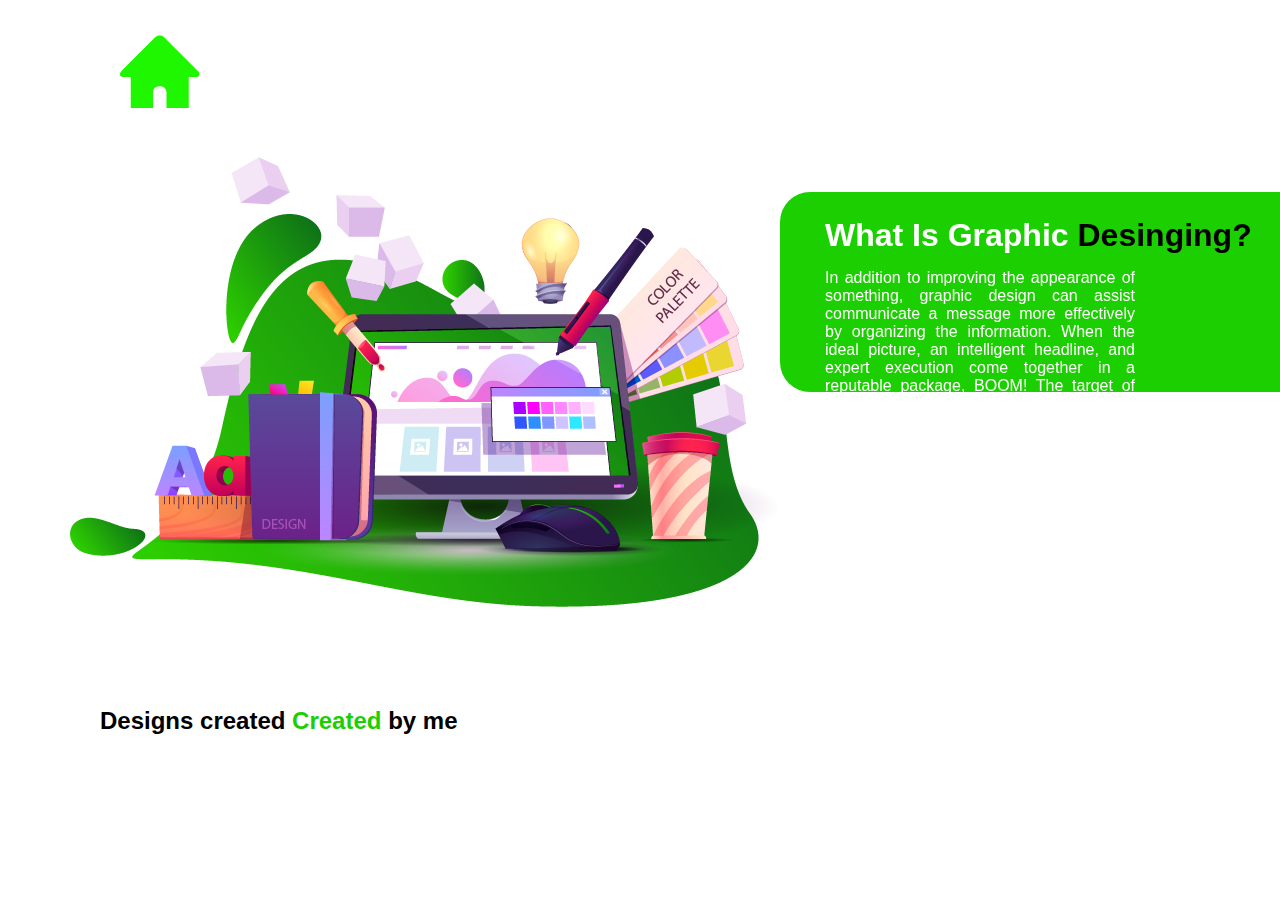
==== Graphicdesigning.html @ 66574b19 "Add files via upload" ====
<!DOCTYPE html>
<html lang="en">
<head>
    <meta charset="UTF-8">
    <meta http-equiv="X-UA-Compatible" content="IE=edge">
    <meta name="viewport" content="width=device-width, initial-scale=1.0">
    <link rel="stylesheet" href="Graphicdesigning.css">
    <title>Graphic Designing</title>
    <link rel="stylesheet" href="https://unpkg.com/aos@next/dist/aos.css" />
</head>
<div id="graphicdesignertitle">
    <nav> 
        <div class="home">
            <a href="Index.html"> <img class="blackhome" src="HOME HOVER.png" alt="Logo"  style="margin: 15px 120px; cursor: pointer;"></a>    
        <a href="Index.html"> <img src="HOME.png" alt="Logo"  style="margin: 15px 120px; cursor: pointer;"></a>
    </div> 
       </nav>
       <div class="container">
        
        <div class="titleimg">
            <img src="GRAPHIC PNG.png" alt="">
        </div>
        <div class="backgroundbox">
       <div class="titletext"data-aos="fade-in">
        <h1> What Is Graphic <span>Desinging?</span></h1>
        <p>In addition to improving the appearance of something, graphic design can assist communicate a message more effectively by organizing the information. When the ideal picture, an intelligent headline, and expert execution come together in a reputable package, BOOM! The target of the message has reached.</p>
    </div>
    
</div>
</div>
<!-------------SecondPhase-------------------->
<div id="phase2">
    <div class="container2">
        <div class="title2">
            <h2>Designs created  <span>Created</span> by me</h2>
            
        </div>
    </div>
</div>
<script src="https://unpkg.com/aos@next/dist/aos.js"></script>
<script>
  AOS.init();
</script>
<body>
    
    
</body>
</html>
---- Graphicdesigning.css ----
*{
    margin: 0;
    padding: 0;
    font-family: 'Montserrat', sans-serif;
    box-sizing: border-box;
    }
    html{
        scroll-behavior: smooth;
    }
    body{
        background: #fff;
        
        color: #fff;
        }
        #graphicdesignertitle{
            height: 100vh;
            width: 100%;
        }
        nav{
            margin-top: 20px;
        }
        .blackhome{position: absolute;
            margin: 0px;
            padding: 0px;
            opacity: 0;
            transition: transform 0.6s;
       }
       .blackhome:hover{
        transition: transform 0.6s;
        opacity: 100;
        transform: scale(1.2);
        background-color: #fff;
       }
        .home img{
            transition: transform 0.6s;
        }
        .home img:hover{
            transform: scale(1.2);
            
        }

        .container{
            display: flex;
            margin: 30px 0px 0px 70px;
            
        }
        .container .backgroundbox{
            -webkit-animation: slide-left 0.5s cubic-bezier(0.250, 0.460, 0.450, 0.940) both;
	        animation: slide-left 0.5s cubic-bezier(0.250, 0.460, 0.450, 0.940) both;
            background-color: #1ccf00;
            height: 200px;
            margin: 35px 0px 0px 0px;
            border-radius: 30px 0px 0 30px;
            justify-content: center;
            align-items: center;
            padding: 25px;
            flex-wrap: wrap;
        }
        
          @keyframes slide-left {
            0% {
              -webkit-transform: translateX(0);
                      transform: translateX(0);
            }
            100% {
              -webkit-transform: translateX(-100px);
                      transform: translateX(-100px);
            }
          }
          
        .container .titleimg{
            height: 500px;
            
            }
            .container .backgroundbox .titletext{
                margin: 0px 0px 0 20px;
                }
             .backgroundbox  .titletext p{
                    margin: 15px 120px 0 0;
                    text-align: justify;
                }
                .backgroundbox  .titletext h1 span{
                    color: black;
                }
                #phase2{
                    
                    color: black;
                    margin: 0;
                    padding: 0;
                }
                #phase2 .container2{
                    margin: 0  50px;
                }
                .container2 .title2 h2{
                    margin: 50px;
                }
                .container2 .title2 h2 span{
                    color: #1ccf00;
                }
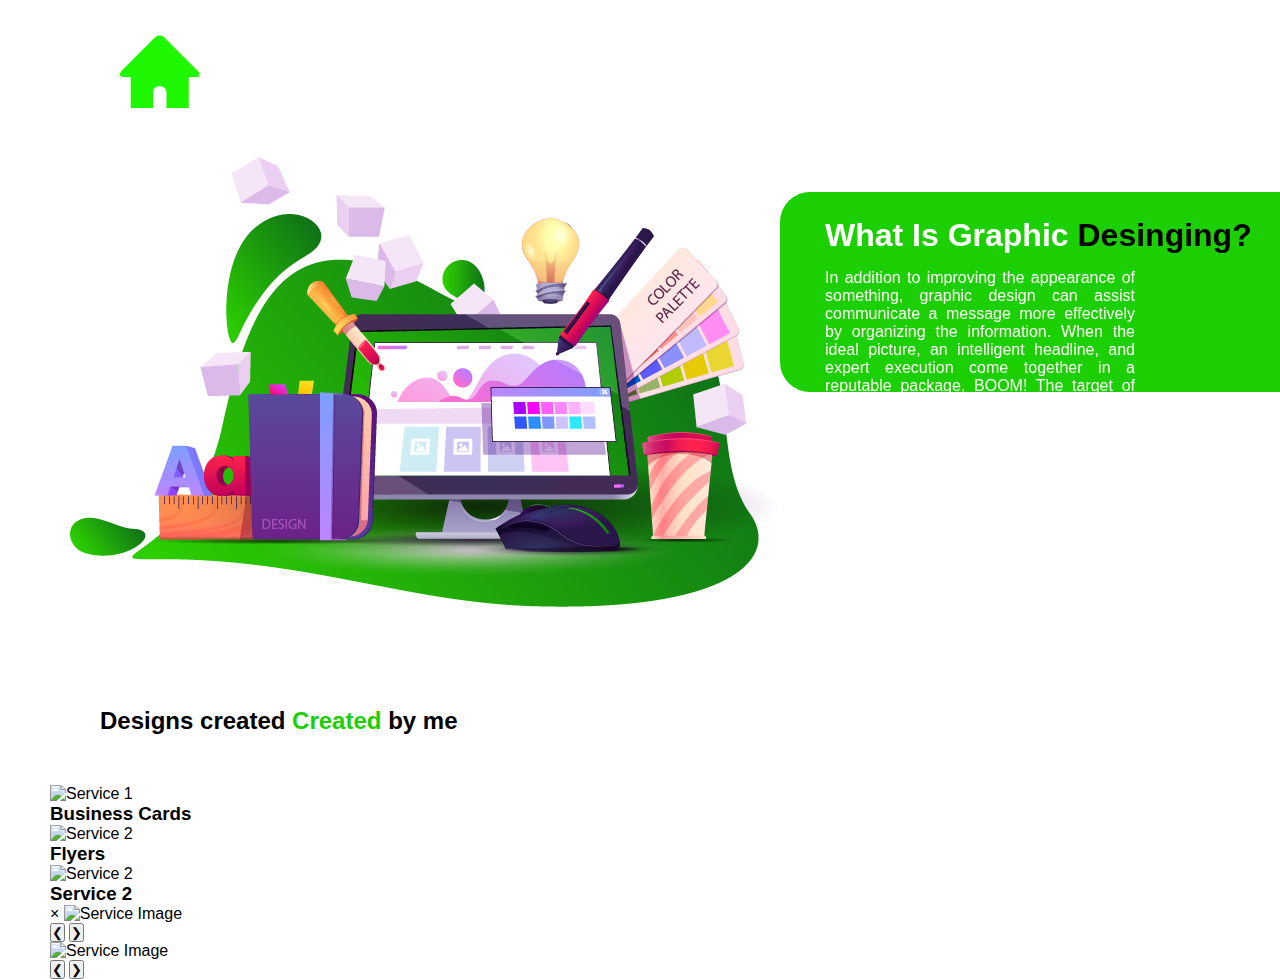
==== commit 5da86a27: "Update Graphicdesigning.html" ====
--- a/Graphicdesigning.html
+++ b/Graphicdesigning.html
@@ -8,41 +8,128 @@
     <title>Graphic Designing</title>
     <link rel="stylesheet" href="https://unpkg.com/aos@next/dist/aos.css" />
 </head>
-<div id="graphicdesignertitle">
-    <nav> 
-        <div class="home">
-            <a href="Index.html"> <img class="blackhome" src="HOME HOVER.png" alt="Logo"  style="margin: 15px 120px; cursor: pointer;"></a>    
-        <a href="Index.html"> <img src="HOME.png" alt="Logo"  style="margin: 15px 120px; cursor: pointer;"></a>
-    </div> 
-       </nav>
-       <div class="container">
+
+<body>
+    <div id="graphicdesignertitle">
+        <nav> 
+            <div class="home">
+                <a href="Index.html"> <img class="blackhome" src="HOME HOVER.png" alt="Logo"  style="margin: 15px 120px; cursor: pointer;"></a>    
+            <a href="Index.html"> <img src="HOME.png" alt="Logo"  style="margin: 15px 120px; cursor: pointer;"></a>
+        </div> 
+           </nav>
+           <div class="container">
+            
+            <div class="titleimg">
+                <img src="GRAPHIC PNG.png" alt="">
+            </div>
+            <div class="backgroundbox">
+           <div class="titletext"data-aos="fade-in">
+            <h1> What Is Graphic <span>Desinging?</span></h1>
+            <p>In addition to improving the appearance of something, graphic design can assist communicate a message more effectively by organizing the information. When the ideal picture, an intelligent headline, and expert execution come together in a reputable package, BOOM! The target of the message has reached.</p>
+        </div>
         
-        <div class="titleimg">
-            <img src="GRAPHIC PNG.png" alt="">
-        </div>
-        <div class="backgroundbox">
-       <div class="titletext"data-aos="fade-in">
-        <h1> What Is Graphic <span>Desinging?</span></h1>
-        <p>In addition to improving the appearance of something, graphic design can assist communicate a message more effectively by organizing the information. When the ideal picture, an intelligent headline, and expert execution come together in a reputable package, BOOM! The target of the message has reached.</p>
     </div>
+    </div>
+    <!-------------SecondPhase-------------------->
+    <div id="phase2">
+        <div class="container2">
+            <div class="title2">
+                <h2>Designs created  <span>Created</span> by me</h2>
+                </div>
+                <div class="gallery">
+                    <!-- Repeat this card section for each service -->
+                    <div class="card" onclick="showModal(0)">
+                        <div class="cardimg">
+                        <img src="GRAPHICDESIGNS.jpg" alt="Service 1"></div>
+                        <h3>Business Cards</h3>
+                    </div>
+            
+                    <div class="card" onclick="showModal(1)">
+                        <div class="cardimg">
+                        <img src="FLYERS.jpg" alt="Service 2"></div>
+                        <h3>Flyers</h3>
+                    </div>
+
+                    
+                    <div class="card" onclick="showModal(1)">
+                        <div class="cardimg">
+                        <img src="FLYERS.jpg" alt="Service 2"></div>
+                        <h3>Service 2</h3>
+                    </div>
+            
+                    <!-- Add more cards as needed -->
+                </div>
+            
+                <!-- Modal (lightbox) -->
+                <div class="modal" id="myModal">
+                    <div class="modal-content">
+                        <span class="close-button" onclick="closeModal()">&times;</span>
+                        <img id="modal-image" src="" alt="Service Image">
+                        <div class="modal-controls">
+                            <button onclick="prevImage()">&#10094;</button>
+                            <button onclick="nextImage()">&#10095;</button>
+                        </div>
+                    </div>
+                </div>
+            
+                <!-- Modal (lightbox) -->
+                <div class="modal" id="myModal">
+                    <div class="modal-content">
+                        <img id="modal-image" src="" alt="Service Image">
+                        <div class="modal-controls">
+                            <button onclick="prevImage()">&#10094;</button>
+                            <button onclick="nextImage()">&#10095;</button>
+                        </div>
+                    </div>
+                </div>
+    </div>
+    <script src="https://unpkg.com/aos@next/dist/aos.js"></script>
+    <script>
+      AOS.init();
+    </script>
+
+
+<script>
+    // JavaScript functions to handle modal display and image navigation
+    let currentImageIndex = 0;
+    const images = ['GRAPHICDESIGNS.jpg', 'FLYERS.jpg', 'FLYERS.jpg']; // Add image file names for your services here
+
+    function showModal(index) {
+        currentImageIndex = index;
+        const modal = document.getElementById('myModal');
+        const modalImage = document.getElementById('modal-image');
+        
+        modal.style.display = 'flex';
+        modalImage.src = images[currentImageIndex];
+    }
+
+    function closeModal() {
+        const modal = document.getElementById('myModal');
+        modal.style.display = 'none';
+    }
+
+    function prevImage() {
+        currentImageIndex = (currentImageIndex - 1 + images.length) % images.length;
+        const modalImage = document.getElementById('modal-image');
+        modalImage.src = images[currentImageIndex];
+    }
+
+    function nextImage() {
+        currentImageIndex = (currentImageIndex + 1) % images.length;
+        const modalImage = document.getElementById('modal-image');
+        modalImage.src = images[currentImageIndex];
+    }
+
+    // Close modal when clicking outside of the image
+    const modal = document.getElementById('myModal');
+    modal.addEventListener('click', (event) => {
+        if (event.target === modal) {
+            closeModal();
+        }
+    });
+</script>
     
-</div>
-</div>
-<!-------------SecondPhase-------------------->
-<div id="phase2">
-    <div class="container2">
-        <div class="title2">
-            <h2>Designs created  <span>Created</span> by me</h2>
-            
-        </div>
-    </div>
-</div>
-<script src="https://unpkg.com/aos@next/dist/aos.js"></script>
-<script>
-  AOS.init();
-</script>
-<body>
     
     
 </body>
-</html>+</html>
